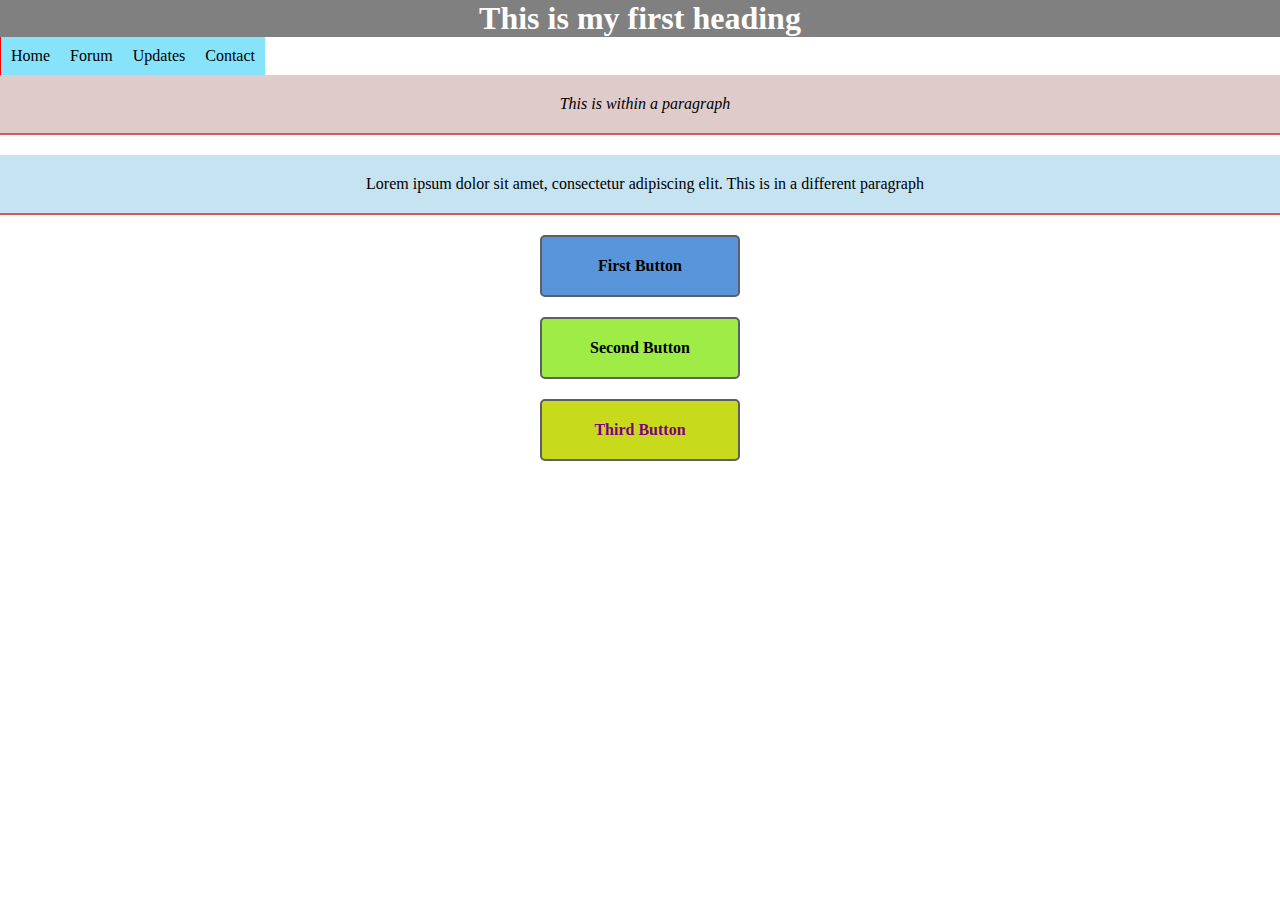
==== basics.html @ 0619d30e "first commit" ====
<!DOCTYPE html>
<html lang ='en'> 
    <head>
        <meta charset='UTF-8'/>
         
        <title>Hello there</title>
        <link rel='stylesheet' href='box-styles.css'/>
    </head> 
    <body> 
        <h1>This is my first heading</h1>
        <ul>
            <li><a href="#home"></a>Home</li>
            <li><a href="#forum"></a>Forum</li>
            <li><a href="#updates"></a>Updates</li>
            <li><a href="#contact"></a>Contact</li>
        </ul>
        <p class='first'>This is within a paragraph</p>
        <p>Lorem ipsum dolor sit amet, consectetur adipiscing elit. This is in a different paragraph </p>   

        <div class ='button top'>First Button</div>
        <div class ='button bottom'>Second Button</div>
        <div id='button3' class ='button'>Third Button</div>
  
    </body>  
</html>
---- box-styles.css ----
h1, p{
    background-color: #c5e3f0;
}  


h1 {
    background-color: gray;
    color: white;
}
 
p {
     padding: 20px 0px 20px 10px; 
     border-bottom: 2px solid #dd5757;
     margin-bottom: 20px;
}

ul {
    list-style-type: none;
    margin: 0px;
    border-left: 1px solid red;
    border-right : 1px red;
    padding: 0px;
    overflow: hidden;
    text-align: left;
}

li hover {
    background-color: rgba(48, 129, 221);
}
 
li {
    display: block;
    background-color: rgb(134, 227, 250);
    float: left;
  /*  margin: 5px;*/
    padding: 10px;
}


.first {
    background-color: #e0cbcb;
    font-style: italic;
}

.bottom{
    background-color: rgb(158, 236, 69);
}

#button3{
    color: purple;
    background-color: rgb(199, 218, 28);
}


div {
    color: #FFF22;
    background-color: #5995DA;
    font-weight: bold;
    padding: 20px;
    text-align: center;
    border: 2px solid #5d6063;
    border-radius: 5px;

    width: 200px;
    box-sizing: border-box;
    margin: 20px auto;
} 

body {
    text-align: center;
}

*{
    margin: 0;
    padding: 0;
    box-sizing: border-box;
}
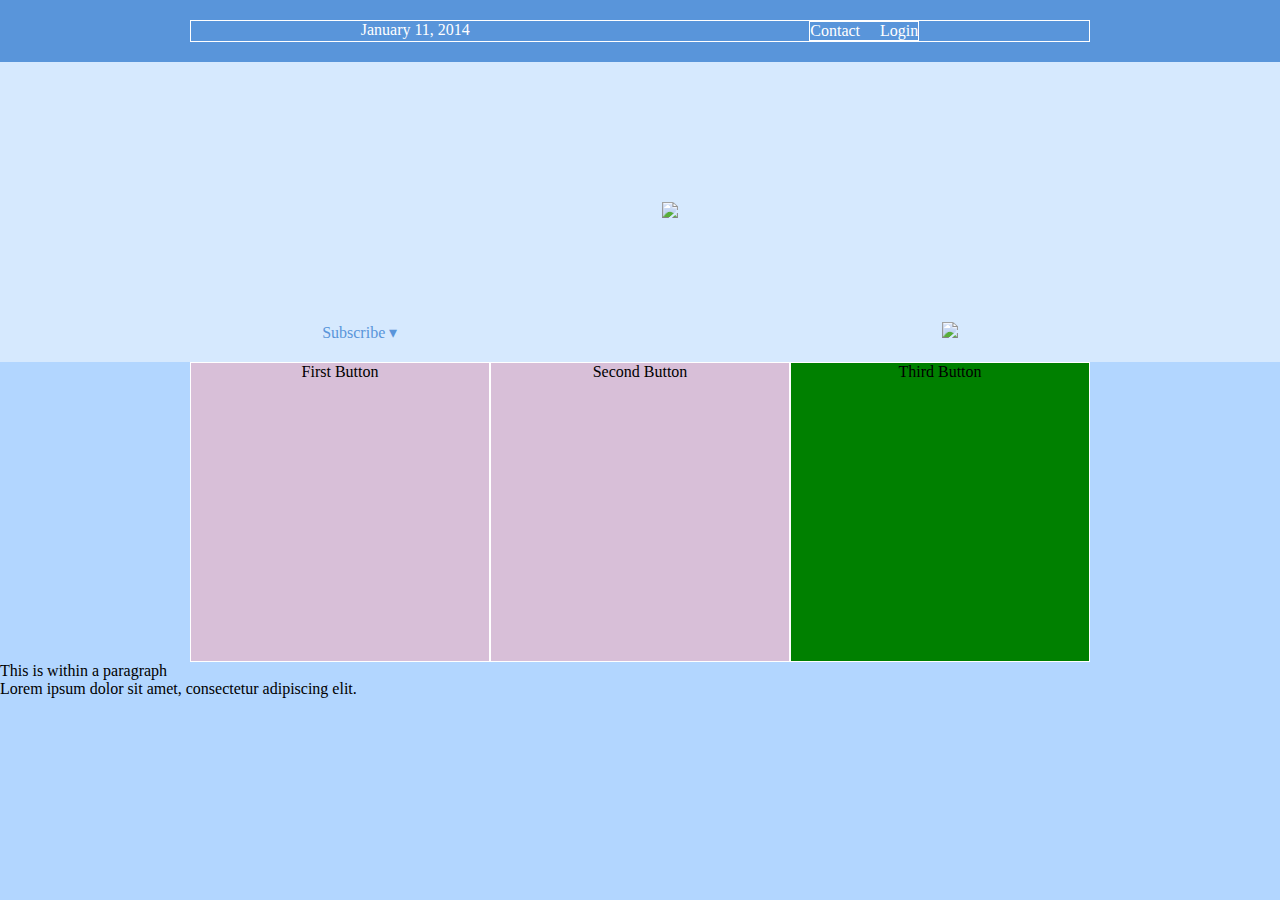
==== commit 2c4989c2: "c2" ====
--- a/basics.html
+++ b/basics.html
@@ -3,23 +3,48 @@
     <head>
         <meta charset='UTF-8'/>
          
-        <title>Hello there</title>
+        <title>My site :)</title>
         <link rel='stylesheet' href='box-styles.css'/>
-    </head> 
+    </head>  
     <body> 
-        <h1>This is my first heading</h1>
-        <ul>
-            <li><a href="#home"></a>Home</li>
-            <li><a href="#forum"></a>Forum</li>
-            <li><a href="#updates"></a>Updates</li>
-            <li><a href="#contact"></a>Contact</li>
-        </ul>
+       <!--<h1>This is my first heading</h1> */ --> 
+        <div class='menu-container'>
+            <div class='menu'> 
+                <div class='date'>January 11, 2014</div>
+                <div class='links'>
+                    <div class='signup'>Contact</div>
+                    <div class='login'>Login</div>
+                </div>
+            </div>
+        </div>
+
+        <div class='header-container'>
+            <div class='header'>
+              <div class='subscribe'>Subscribe &#9662;</div>
+              <div class='logo'><img src='images/awesome-logo.svg'/></div>
+              <div class='social'><img src='images/social-icons.svg'/></div>
+            </div>
+        </div>
+            <div class='button-grid-container'>
+                <div class='button-grid'>
+                    <div class='button first-button'>First Button</div>
+                    <div class='button second-button'>Second Button</div>
+                    <div class='button third-button'>Third Button</div>
+                    
+                </div>
+            </div>
+
+
+
+          
+             
+       
+        
+        
         <p class='first'>This is within a paragraph</p>
-        <p>Lorem ipsum dolor sit amet, consectetur adipiscing elit. This is in a different paragraph </p>   
+        <p>Lorem ipsum dolor sit amet, consectetur adipiscing elit.</p>   
 
-        <div class ='button top'>First Button</div>
-        <div class ='button bottom'>Second Button</div>
-        <div id='button3' class ='button'>Third Button</div>
+       
   
     </body>  
 </html>  --- a/box-styles.css
+++ b/box-styles.css
@@ -1,77 +1,111 @@
-h1, p{
-    background-color: #c5e3f0;
-}  
-
-
-h1 {
-    background-color: gray;
-    color: white;
-}
- 
-p {
-     padding: 20px 0px 20px 10px; 
-     border-bottom: 2px solid #dd5757;
-     margin-bottom: 20px;
-}
-
-ul {
-    list-style-type: none;
-    margin: 0px;
-    border-left: 1px solid red;
-    border-right : 1px red;
-    padding: 0px;
-    overflow: hidden;
-    text-align: left;
-}
-
-li hover {
-    background-color: rgba(48, 129, 221);
-}
- 
-li {
-    display: block;
-    background-color: rgb(134, 227, 250);
-    float: left;
-  /*  margin: 5px;*/
-    padding: 10px;
-}
-
-
-.first {
-    background-color: #e0cbcb;
-    font-style: italic;
-}
-
-.bottom{
-    background-color: rgb(158, 236, 69);
-}
-
-#button3{
-    color: purple;
-    background-color: rgb(199, 218, 28);
-}
-
-
-div {
-    color: #FFF22;
-    background-color: #5995DA;
-    font-weight: bold;
-    padding: 20px;
-    text-align: center;
-    border: 2px solid #5d6063;
-    border-radius: 5px;
-
-    width: 200px;
-    box-sizing: border-box;
-    margin: 20px auto;
-} 
-
-body {
-    text-align: center;
-}
-
-*{
+* {
     margin: 0;
     padding: 0;
     box-sizing: border-box;
-}+  }
+
+  @media only screen and (max-width: 400px) {
+      body {
+          background-color: #F09A9D;
+      }
+  }
+
+  @media only screen and (min-width: 401px) and (max-width: 960px) {
+      body {
+          background-color: #F5CF8E;
+      }
+  }
+
+  @media only screen and (min-width: 961px) {
+      body {
+          background-color: #B2D6FF;
+      }
+  }
+
+  @media only screen and (min-width: 961px)
+  {
+      .page {
+          width: 960px;
+          margin: 0 auto;
+      }
+      .header {
+          height: 400px;
+      }
+  }
+
+
+  .menu-container {
+    color: #fff;
+    background-color: #5995DA;  /* Blue */
+    padding: 20px 0;
+    display: flex;
+    justify-content: center;
+  }
+  
+  .menu {
+    border: 1px solid #fff;  /* For debugging */
+    width: 900px;
+    display: flex;
+    justify-content: space-around;
+  }
+
+  .links {
+      border: 1px solid #fff;
+      display: flex;
+      justify-content: flex-end;
+  }
+  .login {
+      margin-left: 20px;
+  }
+
+  .header-container {
+    color: #5995DA;
+    background-color: #D6E9FE;
+    display: flex;
+    justify-content: center;
+  }
+  
+  .header {
+    width: 900px;
+    height: 300px;
+    display: flex;
+    justify-content: space-around;
+    align-items: center;
+  }
+
+  .button-grid-container{
+      display: flex;
+      justify-content: center;
+  }
+
+  .button-grid {
+      width: 900px;
+      display: flex;
+      justify-content: center;
+      flex-wrap: wrap; 
+      flex-direction: row;
+      align-items: center;
+  }
+
+  .button{
+      border: 1px solid #fff;
+      width: 300px;
+      height: 300px;
+      background-color:thistle;
+      text-align: center;
+  }
+
+  .third-button {
+      order: 1;
+      background-color: green;
+  }
+
+  .social, .subscribe {
+      align-self: flex-end;
+      margin-bottom: 20px;
+  }
+
+  .page {
+      display: flex;
+      flex-wrap: wrap;
+  }